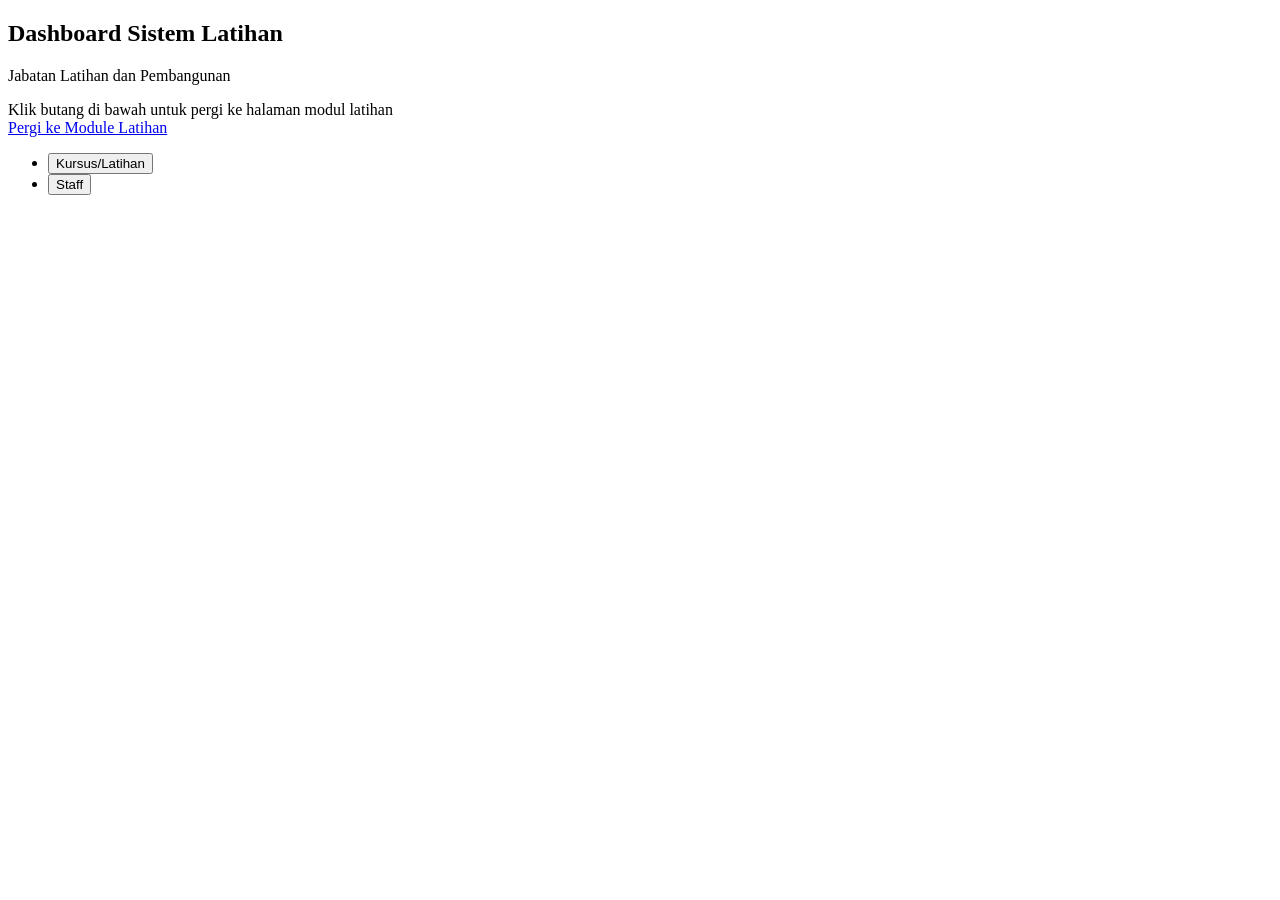
==== dashboard-latihan.html @ f19d04b9 "Create dashboard-latihan.html" ====
<!DOCTYPE html>
<html lang="ms">
<head>
    <meta charset="UTF-8">
    <meta name="viewport" content="width=device-width, initial-scale=1.0">
    <title>Dashboard Sistem Latihan - Jabatan Latihan</title>
    <!-- ... sama seperti index.html sebelumnya ... -->
</head>
<body>
    <!-- Header Dashboard -->
    <div class="dashboard-container">
        <div class="d-flex justify-content-between align-items-center mb-4">
            <div>
                <h2><i class="bi bi-speedometer2 me-2"></i>Dashboard Sistem Latihan</h2>
                <p class="text-muted">Jabatan Latihan dan Pembangunan</p>
            </div>
            <!-- ... sama seperti sebelumnya ... -->
        </div>

        <!-- Butang untuk pergi ke Module Latihan -->
        <div class="alert alert-info mb-4">
            <div class="d-flex justify-content-between align-items-center">
                <div>
                    <i class="bi bi-info-circle me-2"></i>
                    Klik butang di bawah untuk pergi ke halaman modul latihan
                </div>
                <a href="module-latihan.html" target="_blank" class="btn btn-primary">
                    <i class="bi bi-box-arrow-up-right me-1"></i> Pergi ke Module Latihan
                </a>
            </div>
        </div>

        <!-- Tabs Navigation -->
        <ul class="nav nav-tabs mb-4" id="dashboardTabs" role="tablist">
            <li class="nav-item" role="presentation">
                <button class="nav-link active" id="kursus-tab" data-bs-toggle="tab" data-bs-target="#kursus" type="button">
                    <i class="bi bi-journal-text me-1"></i>Kursus/Latihan
                </button>
            </li>
            <li class="nav-item" role="presentation">
                <button class="nav-link" id="staff-tab" data-bs-toggle="tab" data-bs-target="#staff" type="button">
                    <i class="bi bi-people me-1"></i>Staff
                </button>
            </li>
        </ul>

        <!-- ... content tabs sama seperti sebelumnya ... -->
    </div>
</body>
</html>
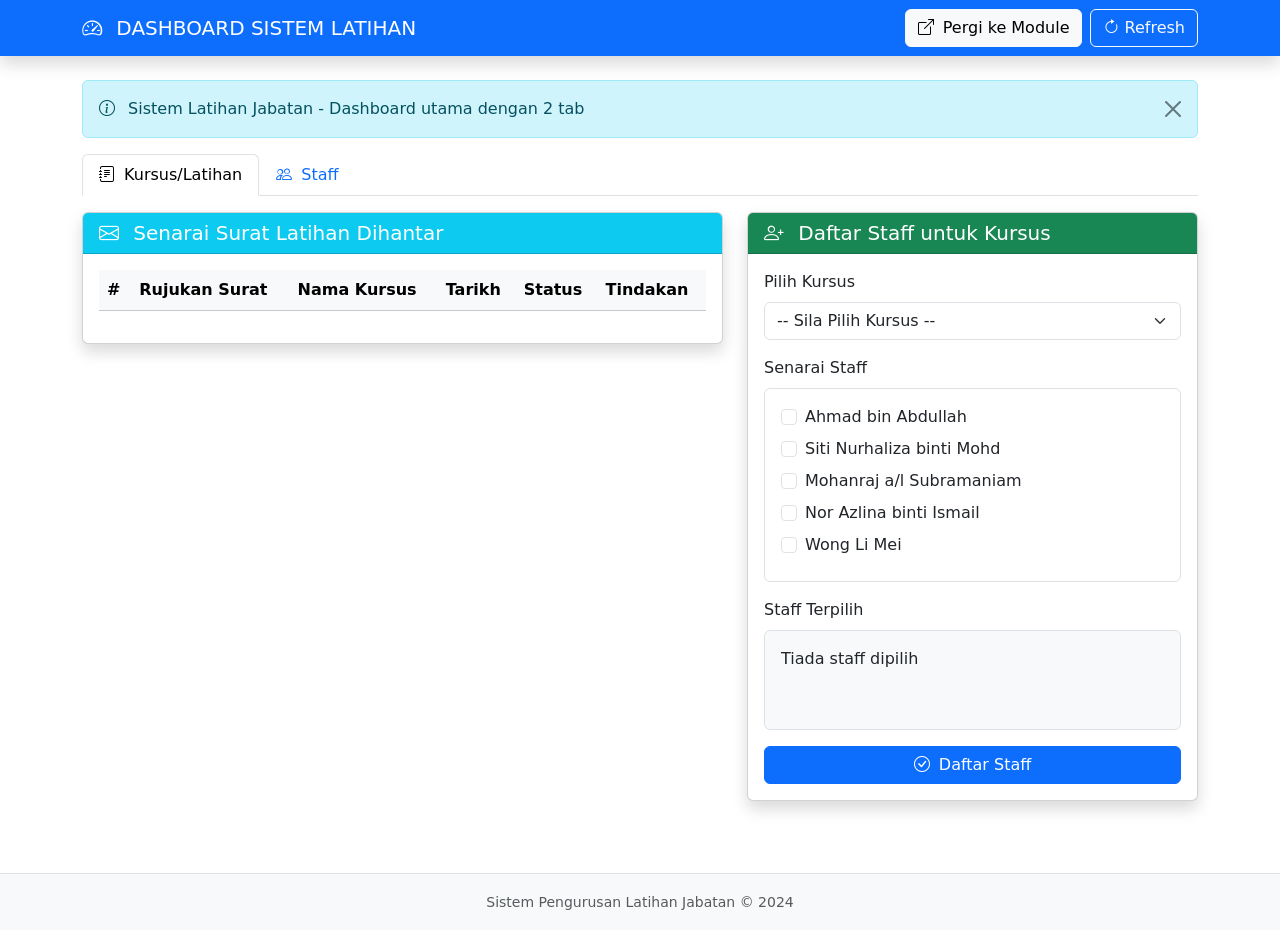
==== commit c1ee0e31: "Update dashboard-latihan.html" ====
--- a/dashboard-latihan.html
+++ b/dashboard-latihan.html
@@ -3,48 +3,233 @@
 <head>
     <meta charset="UTF-8">
     <meta name="viewport" content="width=device-width, initial-scale=1.0">
-    <title>Dashboard Sistem Latihan - Jabatan Latihan</title>
-    <!-- ... sama seperti index.html sebelumnya ... -->
+    <title>Dashboard Sistem Latihan</title>
+    <!-- Bootstrap CSS -->
+    <link href="https://cdn.jsdelivr.net/npm/bootstrap@5.3.0/dist/css/bootstrap.min.css" rel="stylesheet">
+    <!-- Bootstrap Icons -->
+    <link rel="stylesheet" href="https://cdn.jsdelivr.net/npm/bootstrap-icons@1.10.0/font/bootstrap-icons.css">
+    <!-- Custom CSS -->
+    <link rel="stylesheet" href="css/style.css">
 </head>
 <body>
-    <!-- Header Dashboard -->
-    <div class="dashboard-container">
-        <div class="d-flex justify-content-between align-items-center mb-4">
-            <div>
-                <h2><i class="bi bi-speedometer2 me-2"></i>Dashboard Sistem Latihan</h2>
-                <p class="text-muted">Jabatan Latihan dan Pembangunan</p>
+    <!-- Navigation -->
+    <nav class="navbar navbar-dark bg-primary shadow">
+        <div class="container">
+            <a class="navbar-brand" href="#">
+                <i class="bi bi-speedometer2 me-2"></i>
+                DASHBOARD SISTEM LATIHAN
+            </a>
+            <div class="d-flex">
+                <a href="module-latihan.html" target="_blank" class="btn btn-light me-2">
+                    <i class="bi bi-box-arrow-up-right me-1"></i> Pergi ke Module
+                </a>
+                <button class="btn btn-outline-light" onclick="refreshData()">
+                    <i class="bi bi-arrow-clockwise"></i> Refresh
+                </button>
             </div>
-            <!-- ... sama seperti sebelumnya ... -->
-        </div>
-
-        <!-- Butang untuk pergi ke Module Latihan -->
-        <div class="alert alert-info mb-4">
-            <div class="d-flex justify-content-between align-items-center">
-                <div>
-                    <i class="bi bi-info-circle me-2"></i>
-                    Klik butang di bawah untuk pergi ke halaman modul latihan
-                </div>
-                <a href="module-latihan.html" target="_blank" class="btn btn-primary">
-                    <i class="bi bi-box-arrow-up-right me-1"></i> Pergi ke Module Latihan
-                </a>
-            </div>
-        </div>
-
-        <!-- Tabs Navigation -->
-        <ul class="nav nav-tabs mb-4" id="dashboardTabs" role="tablist">
+        </div>
+    </nav>
+
+    <!-- Main Content -->
+    <div class="container mt-4">
+        <!-- Alert Info -->
+        <div class="alert alert-info alert-dismissible fade show">
+            <i class="bi bi-info-circle me-2"></i>
+            Sistem Latihan Jabatan - Dashboard utama dengan 2 tab
+            <button type="button" class="btn-close" data-bs-dismiss="alert"></button>
+        </div>
+
+        <!-- Tabs -->
+        <ul class="nav nav-tabs mb-3" id="myTab" role="tablist">
             <li class="nav-item" role="presentation">
-                <button class="nav-link active" id="kursus-tab" data-bs-toggle="tab" data-bs-target="#kursus" type="button">
-                    <i class="bi bi-journal-text me-1"></i>Kursus/Latihan
+                <button class="nav-link active" id="kursus-tab" data-bs-toggle="tab" 
+                        data-bs-target="#kursus" type="button" role="tab">
+                    <i class="bi bi-journal-text me-1"></i> Kursus/Latihan
                 </button>
             </li>
             <li class="nav-item" role="presentation">
-                <button class="nav-link" id="staff-tab" data-bs-toggle="tab" data-bs-target="#staff" type="button">
-                    <i class="bi bi-people me-1"></i>Staff
+                <button class="nav-link" id="staff-tab" data-bs-toggle="tab" 
+                        data-bs-target="#staff" type="button" role="tab">
+                    <i class="bi bi-people me-1"></i> Staff
                 </button>
             </li>
         </ul>
 
-        <!-- ... content tabs sama seperti sebelumnya ... -->
+        <!-- Tab Content -->
+        <div class="tab-content" id="myTabContent">
+            
+            <!-- TAB 1: KURSUS/LATIHAN -->
+            <div class="tab-pane fade show active" id="kursus" role="tabpanel">
+                <div class="row">
+                    <!-- Left Column: Surat List -->
+                    <div class="col-lg-7 mb-4">
+                        <div class="card shadow">
+                            <div class="card-header bg-info text-white">
+                                <h5 class="mb-0">
+                                    <i class="bi bi-envelope me-2"></i>
+                                    Senarai Surat Latihan Dihantar
+                                </h5>
+                            </div>
+                            <div class="card-body">
+                                <div class="table-responsive">
+                                    <table class="table table-hover">
+                                        <thead class="table-light">
+                                            <tr>
+                                                <th>#</th>
+                                                <th>Rujukan Surat</th>
+                                                <th>Nama Kursus</th>
+                                                <th>Tarikh</th>
+                                                <th>Status</th>
+                                                <th>Tindakan</th>
+                                            </tr>
+                                        </thead>
+                                        <tbody id="suratTable">
+                                            <!-- Data akan diisi oleh JavaScript -->
+                                        </tbody>
+                                    </table>
+                                </div>
+                            </div>
+                        </div>
+                    </div>
+
+                    <!-- Right Column: Register Staff -->
+                    <div class="col-lg-5 mb-4">
+                        <div class="card shadow">
+                            <div class="card-header bg-success text-white">
+                                <h5 class="mb-0">
+                                    <i class="bi bi-person-plus me-2"></i>
+                                    Daftar Staff untuk Kursus
+                                </h5>
+                            </div>
+                            <div class="card-body">
+                                <form id="daftarForm">
+                                    <div class="mb-3">
+                                        <label for="pilihKursus" class="form-label">Pilih Kursus</label>
+                                        <select class="form-select" id="pilihKursus" required>
+                                            <option value="">-- Sila Pilih Kursus --</option>
+                                            <option value="1">Kursus Kepimpinan Strategik</option>
+                                            <option value="2">Latihan ICT Lanjutan</option>
+                                            <option value="3">Bengkel Komunikasi</option>
+                                            <option value="4">Pengurusan Projek</option>
+                                        </select>
+                                    </div>
+                                    
+                                    <div class="mb-3">
+                                        <label class="form-label">Senarai Staff</label>
+                                        <div class="border rounded p-3" style="max-height: 200px; overflow-y: auto;">
+                                            <div class="form-check mb-2">
+                                                <input class="form-check-input staff-checkbox" type="checkbox" value="Ahmad bin Abdullah" id="staff1">
+                                                <label class="form-check-label" for="staff1">
+                                                    Ahmad bin Abdullah
+                                                </label>
+                                            </div>
+                                            <div class="form-check mb-2">
+                                                <input class="form-check-input staff-checkbox" type="checkbox" value="Siti Nurhaliza binti Mohd" id="staff2">
+                                                <label class="form-check-label" for="staff2">
+                                                    Siti Nurhaliza binti Mohd
+                                                </label>
+                                            </div>
+                                            <div class="form-check mb-2">
+                                                <input class="form-check-input staff-checkbox" type="checkbox" value="Mohanraj a/l Subramaniam" id="staff3">
+                                                <label class="form-check-label" for="staff3">
+                                                    Mohanraj a/l Subramaniam
+                                                </label>
+                                            </div>
+                                            <div class="form-check mb-2">
+                                                <input class="form-check-input staff-checkbox" type="checkbox" value="Nor Azlina binti Ismail" id="staff4">
+                                                <label class="form-check-label" for="staff4">
+                                                    Nor Azlina binti Ismail
+                                                </label>
+                                            </div>
+                                            <div class="form-check mb-2">
+                                                <input class="form-check-input staff-checkbox" type="checkbox" value="Wong Li Mei" id="staff5">
+                                                <label class="form-check-label" for="staff5">
+                                                    Wong Li Mei
+                                                </label>
+                                            </div>
+                                        </div>
+                                    </div>
+                                    
+                                    <div class="mb-3">
+                                        <label class="form-label">Staff Terpilih</label>
+                                        <div class="border rounded p-3" id="staffTerpilih" 
+                                             style="min-height: 100px; background-color: #f8f9fa;">
+                                            Tiada staff dipilih
+                                        </div>
+                                    </div>
+                                    
+                                    <button type="submit" class="btn btn-primary w-100">
+                                        <i class="bi bi-check-circle me-1"></i> Daftar Staff
+                                    </button>
+                                </form>
+                            </div>
+                        </div>
+                    </div>
+                </div>
+            </div>
+
+            <!-- TAB 2: STAFF -->
+            <div class="tab-pane fade" id="staff" role="tabpanel">
+                <div class="card shadow">
+                    <div class="card-header bg-warning text-dark">
+                        <div class="d-flex justify-content-between align-items-center">
+                            <h5 class="mb-0">
+                                <i class="bi bi-people me-2"></i>
+                                Senarai Staff Berdaftar
+                            </h5>
+                            <div class="d-flex gap-2">
+                                <select class="form-select form-select-sm" id="sortBulan" style="width: auto;">
+                                    <option value="">Sort ikut Bulan</option>
+                                    <option value="01">Januari</option>
+                                    <option value="02">Februari</option>
+                                    <option value="03">Mac</option>
+                                    <option value="04">April</option>
+                                    <option value="05">Mei</option>
+                                    <option value="06">Jun</option>
+                                </select>
+                                <button class="btn btn-sm btn-outline-primary" id="sortNama">
+                                    <i class="bi bi-sort-alpha-down"></i> Sort Nama
+                                </button>
+                            </div>
+                        </div>
+                    </div>
+                    <div class="card-body">
+                        <div class="table-responsive">
+                            <table class="table table-striped">
+                                <thead>
+                                    <tr>
+                                        <th>#</th>
+                                        <th>Nama Staff</th>
+                                        <th>Jawatan</th>
+                                        <th>Jabatan</th>
+                                        <th>Kursus</th>
+                                        <th>Tarikh Daftar</th>
+                                        <th>Status</th>
+                                    </tr>
+                                </thead>
+                                <tbody id="staffTable">
+                                    <!-- Data akan diisi oleh JavaScript -->
+                                </tbody>
+                            </table>
+                        </div>
+                    </div>
+                </div>
+            </div>
+        </div>
     </div>
+
+    <!-- Footer -->
+    <footer class="mt-5 py-3 bg-light border-top">
+        <div class="container text-center">
+            <small class="text-muted">
+                Sistem Pengurusan Latihan Jabatan &copy; 2024
+            </small>
+        </div>
+    </footer>
+
+    <!-- Bootstrap JS -->
+    <script src="https://cdn.jsdelivr.net/npm/bootstrap@5.3.0/dist/js/bootstrap.bundle.min.js"></script>
+    <!-- Custom JS -->
+    <script src="js/dashboard.js"></script>
 </body>
 </html>
